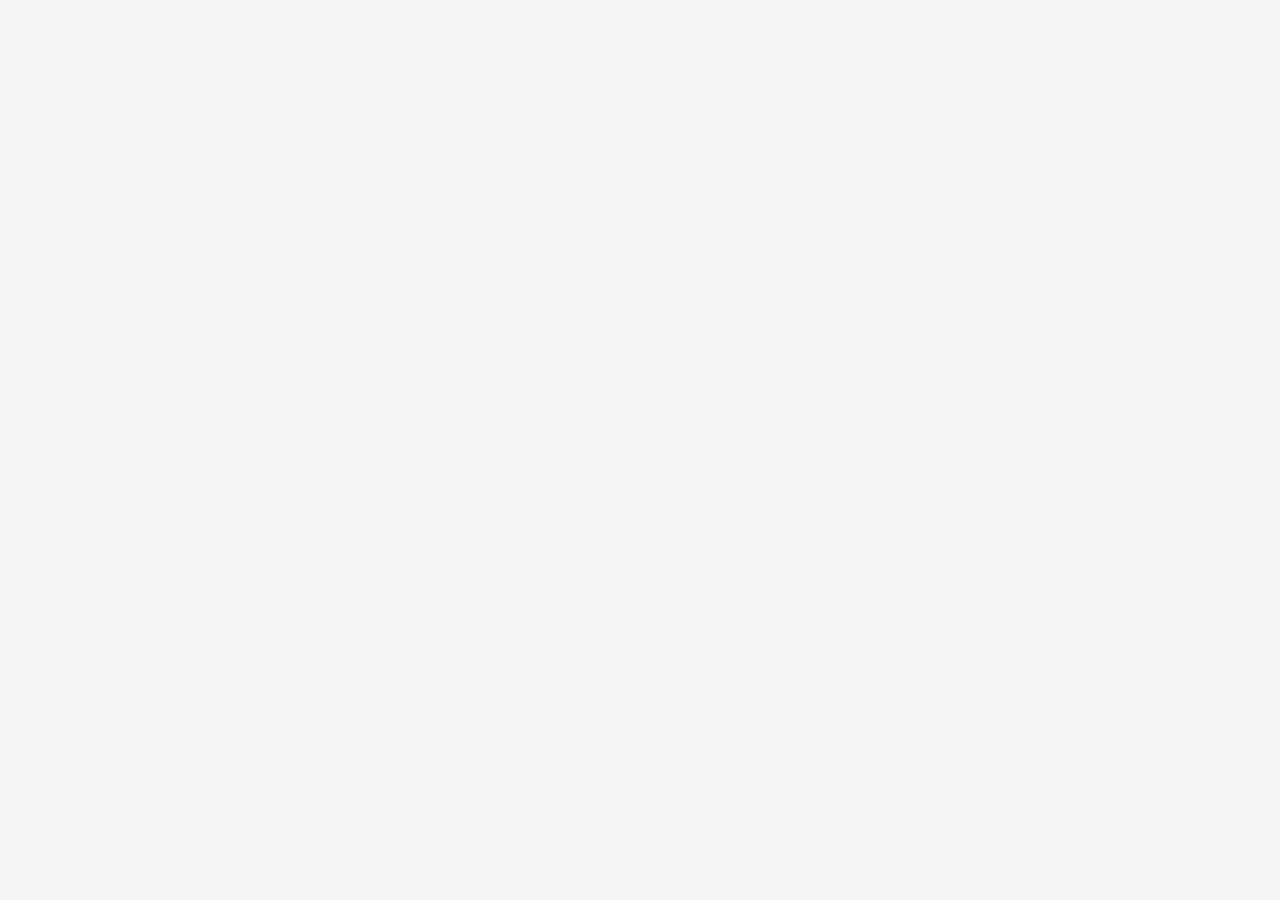
==== Based-Project/index.html @ b080add0 "based of project" ====
<!DOCTYPE html>
<html lang="en">
  <head>
    <meta charset="UTF-8" />
    <meta name="viewport" content="width=device-width, initial-scale=1.0" />
    <title></title>
    <link rel="stylesheet" href="style.css" />
    <link
      rel="stylesheet"
      href="https://cdnjs.cloudflare.com/ajax/libs/font-awesome/6.6.0/css/all.min.css"
    />
    <script src="script.js" defer></script>
  </head>
  <body>
    <div class="container"></div>
  </body>
</html>
---- Based-Project/style.css ----
@import url("https://fonts.googleapis.com/css2?family=Poppins:wght@200;400;600&display=swap");


*{
    box-sizing: border-box;
}

body {
    background-color: #f5f5f5;
    color: #444;
    display: flex;
    align-items: center;
    justify-content: center;
    flex-direction: column;
    font-family: "Poppins", sans-serif;
    margin: 0;
    min-height: 100vh;
}

img{
    max-width: 100%;
}
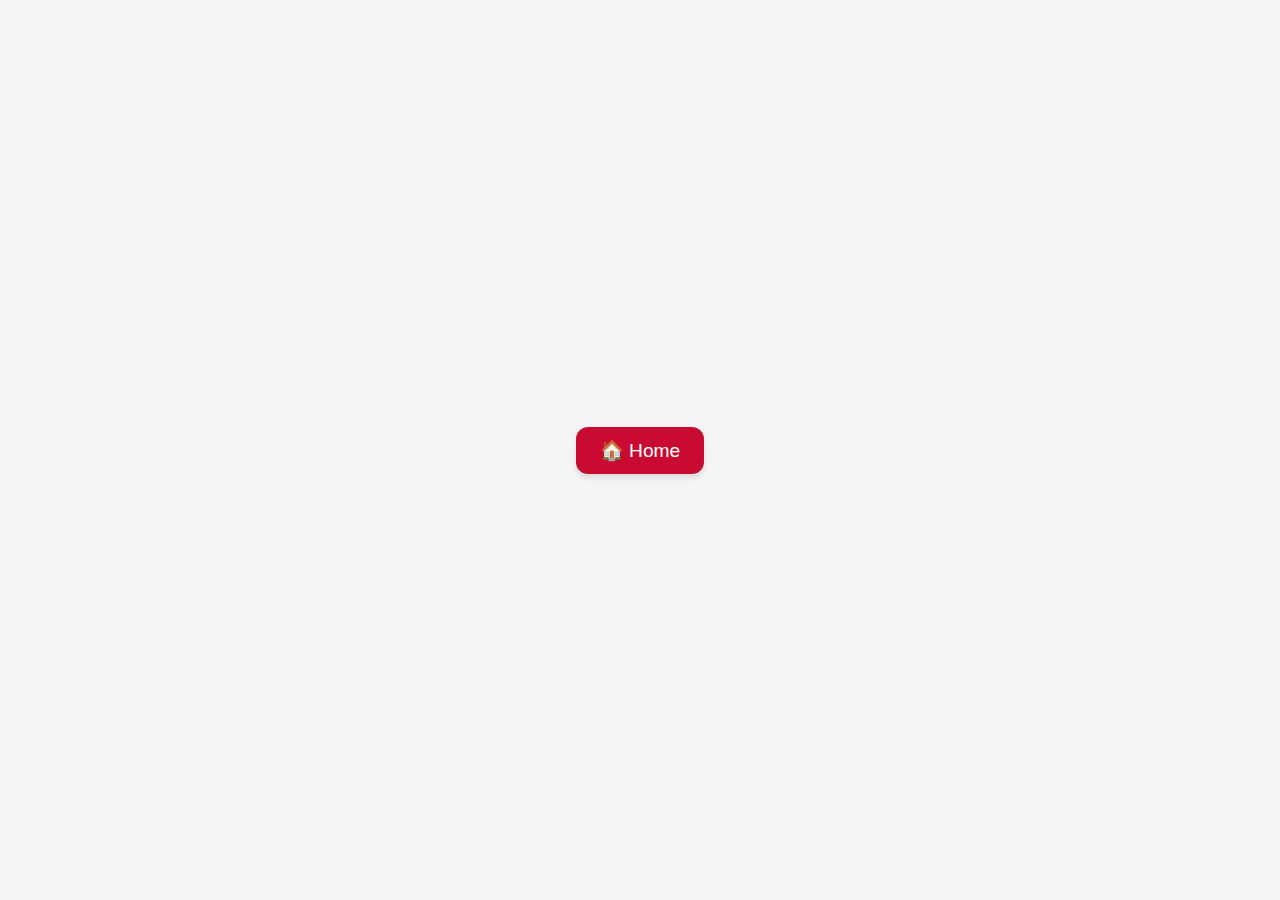
==== commit 884f3665: "add button" ====
--- a/Based-Project/index.html
+++ b/Based-Project/index.html
@@ -12,6 +12,9 @@
     <script src="script.js" defer></script>
   </head>
   <body>
-    <div class="container"></div>
+    <div class="container">
+      <button id="homeButton" class="home-btn">🏠 Home</button>
+    </div>
+    <script src="script.js"></script>
   </body>
 </html>
--- a/Based-Project/style.css
+++ b/Based-Project/style.css
@@ -17,6 +17,26 @@
     min-height: 100vh;
 }
 
-img{
-    max-width: 100%;
+.container {
+    text-align: center;
 }
+
+.home-btn {
+    background-color: rgb(201, 11, 49);
+    color: white;
+    font-size: 1.2rem;
+    border: none;
+    border-radius: 12px;
+    padding: 12px 24px;
+    cursor: pointer;
+    box-shadow: 0 4px 6px rgba(0, 0, 0, 0.1);
+    transition: background-color 0.3s, transform 0.2s;
+}
+
+.home-btn:hover {
+    background-color: rgb(235, 21, 64);
+}
+
+.home-btn:active {
+    transform: scale(0.95);
+}